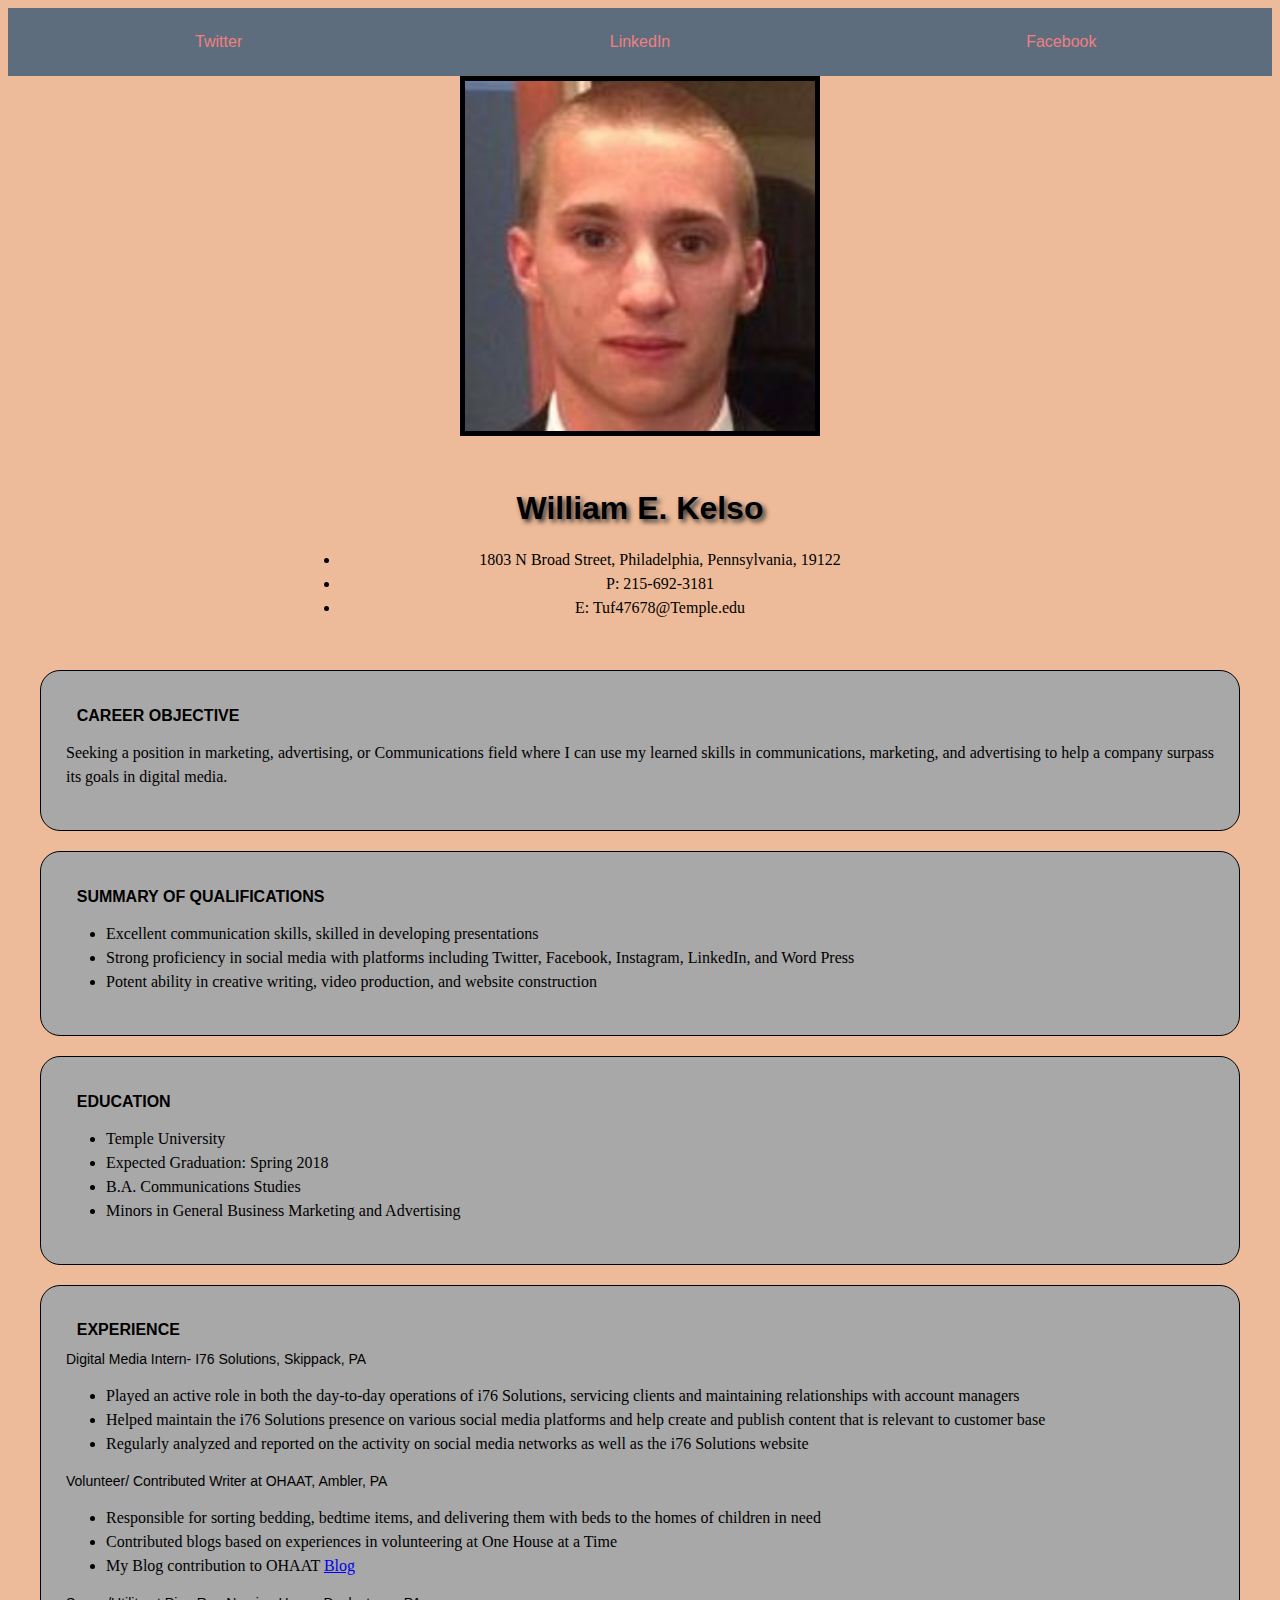
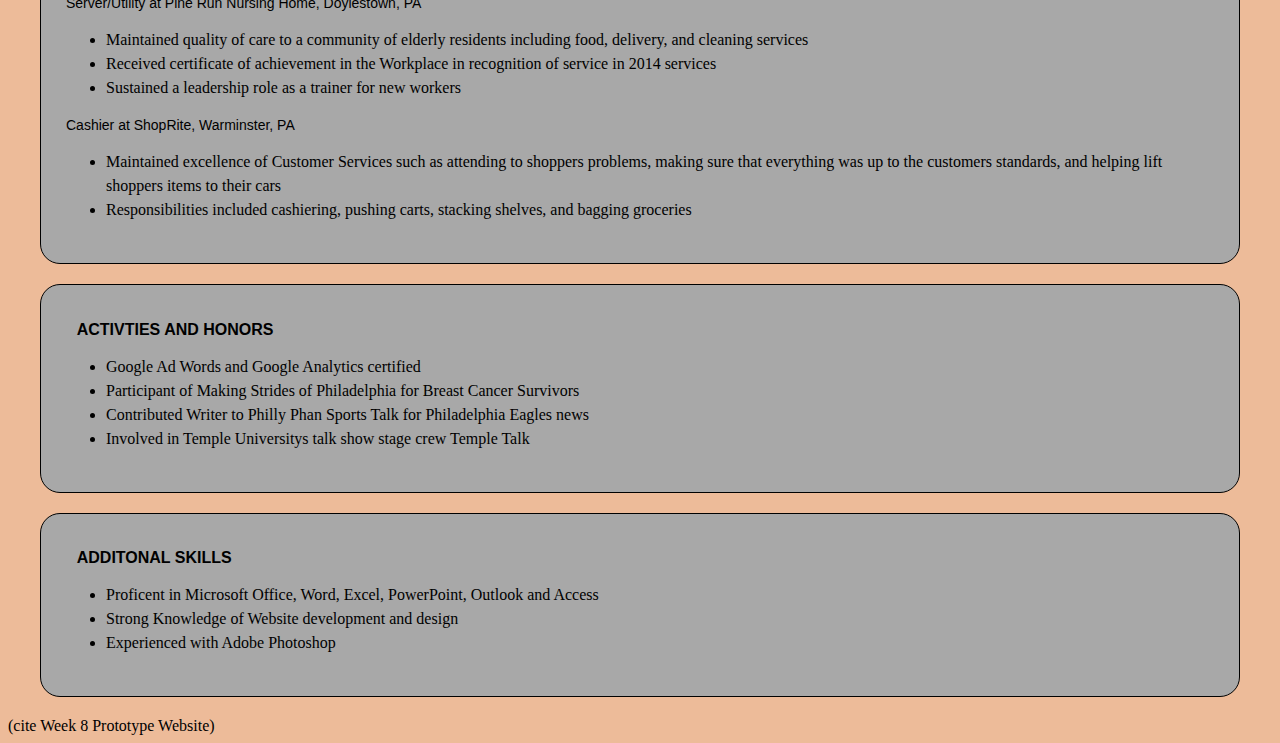
==== index2.html @ 2eea8b63 "Updates" ====
<!DOCTYPE html>
<html>
<head>
	<link rel="stylesheet" type="text/css" href="style.css">
	<title> William Kelso's Resume</title>
</head>
<body>

	<nav class="navigation">
		<a href="https://twitter.com/BillyKelso">Twitter</a><a href="https://www.linkedin.com/in/bill-kelso-58a458b1">LinkedIn</a><a href="https://www.facebook.com/billy.kelso" class="active">Facebook</a>
	</nav>

	<center>
		<img src="Me copy.png" alt="Photo" width="350" height="350" border="5">
	</center>

	<div class="content-container">
		<div class="header">
			<h1>William E. Kelso</h1>
			<ul>
        <li>1803 N Broad Street, Philadelphia, Pennsylvania, 19122 </li>
        <li> P: 215-692-3181<br/></li>
        <li> E: Tuf47678@Temple.edu<br/></li>
    </ul>
		</div>
		<div class="idea-container">
			<section class="idea">
				<div class="idea-inner">
					<article>Career Objective</article>
					<p>Seeking a position in marketing, advertising, or Communications field where I can use my learned skills in communications, marketing, and advertising to help a company surpass its goals in digital media.</p>
				</div>
			</section>
			<section class="idea">
				<div class="idea-inner">
					<article>Summary of Qualifications</article>
					<ul>
			<li>Excellent communication skills, skilled in developing presentations</li>
			<li>Strong proficiency in social media with platforms including Twitter, Facebook, Instagram, LinkedIn, and Word Press</li>
			<li>Potent ability in creative writing, video production, and website construction</li>
					</ul>
				</div>
			</section>
			<section class="idea">
				<div class="idea-inner">
					<h2>Education</h2>
			<ul>
     		 <li>Temple University</li>
      		 <li>Expected Graduation: Spring 2018</li>
       		 <li>B.A. Communications Studies</li>
      	     <li>Minors in General Business Marketing and Advertising</li>
   			 </ul>
				</div>
			</section>
			<section class="idea">
				<div class="idea-inner">
					<h3>Experience</h3>
					<span class="jobs">Digital Media Intern- I76 Solutions, Skippack, PA</span>
					<ul>
      			<li>Played an active role in both the day-to-day operations
      			of i76 Solutions, servicing clients and maintaining relationships with account managers</li>
      			<li>Helped maintain the i76 Solutions presence on various social media platforms and help create and publish content that is relevant to customer base</li>
     		 	<li>Regularly analyzed and reported on the activity on social
      			media networks as well as the i76 Solutions website</li>
   				    </ul>
   				    <span class="jobs">Volunteer/ Contributed Writer at OHAAT, Ambler, PA</span>
   				    <ul>
   				<li>Responsible for sorting bedding, bedtime items, and delivering them with beds to the homes of children in need</li>    	
   				<li>Contributed blogs based on experiences in volunteering at One House at a Time</li>
   				<li> My Blog contribution to OHAAT <span><a href="http://www.ohaat.org/a-volunteers-perspective/">Blog</a></span> </li>
      				</ul>
   					<span class="jobs">Server/Utility at Pine Run Nursing Home, Doylestown, PA</span>
   					<ul>
      			<li>Maintained quality of care to a community of elderly
      				residents including food, delivery, and cleaning services </li>
     	 		<li>Received certificate of achievement in the Workplace in
      				recognition of service in 2014 services</li>
      			<li>Sustained a leadership role as a trainer for new workers  </li>
    				</ul>
    				<span class="jobs">Cashier at ShopRite, Warminster, PA </span>
    				<ul>
      			<li>Maintained excellence of Customer Services such as
      				attending to shoppers problems, making sure that everything was up to the customers standards, and helping lift shoppers items to their cars</li>
      			<li>Responsibilities included cashiering, pushing carts, 		stacking shelves, and bagging groceries</li>
    				</ul>
				</div>
			</section>
			<section class="idea">
				<div class="idea-inner">
					<h4>Activties and Honors</h4>
					<ul>
      				<li>Google Ad Words and Google Analytics certified </li>
      				<li>Participant of Making Strides of Philadelphia for Breast Cancer Survivors</li>
      				<li>Contributed Writer to Philly Phan Sports Talk for Philadelphia Eagles news</li>
      				<li>Involved in Temple Universitys talk show stage crew Temple Talk</li>
				</div>
			</section>
			<section class="idea">
				<div class="idea-inner">
					<h5>Additonal Skills</h5>
					<ul>
      				<li>Proficent in Microsoft Office, Word, Excel, PowerPoint, Outlook and Access</li>
      				<li> Strong Knowledge of Website development and design 
      				</li>
      				<li>Experienced with Adobe Photoshop</li>
   					 </ul>
				</div>
			</section>
		</div>
	</div>
</body>
</html>
(cite Week 8 Prototype Website)
---- style.css ----
.navigation{
			background-color: #5D6D7E;
			
		}
		.navigation a{
			display: inline-block;
			width: 33.3333%;
			text-align: center;
			background-image: center;
			text-decoration: none;
			font-family: sans-serif;
			padding: 25px 0;
			color: #F08080;
		}
		.header{
			text-align: center;
			margin: 50px auto;
			max-width: 680px;
		}
		.header h1{
			font-family: sans-serif;
			font-size: 32px;
		}
		.content-container{
			max-width: 1200px;
			margin: 0 auto;	
		}
		.idea{
			display: inline-block;
			vertical-align: top;
			width: 100%;
			margin-bottom: 20px;

		}
		
		.idea-inner{
			background-color: #A8A8A8;
			padding: 25px;
			border: 1px solid #e1e1e1;
			border-radius: 20px;
			border-color: #000000
			

		}
		.jobs{
		    color: #000000;
		    font-family: sans-serif;
		    font-size: 14px;
		}

		article{
			font-family: sans-serif;
			font-size:1em;
			margin: 0.67em;
			font-weight: bold;
			text-transform: uppercase;

		}
		p{
			line-height: 1.5em;
			text-align: justify;
		}
		li{
			line-height: 1.5em;
			text-align: middle;
		}
		h1{
			font-family: sans-serif;
			font-size: 1em;
			margin: 0.67em;
			font-weight: bold;
			text-shadow: 3px 3px 5px #333;
		
		}
		h2{
			font-family: sans-serif;
			font-size: 1em;
			margin: 0.67em;
			font-weight: bold;
			text-transform: uppercase;
			text-decoration: none;
		}
		h3{
			font-family:sans-serif;
			font-size: 1em;
			margin: 0.67em;
			font-weight: bold;
			text-transform: uppercase;
		}
		h4{
			font-family: sans-serif;
			font-size: 1em;
			margin: 0.67em;
			font-weight: bold;
			text-transform: uppercase;
		}
		h5{
			font-family: sans-serif;
			font-size: 1em;
			margin: 0.67em;
			font-weight: bold;
			text-transform: uppercase;
		}

		@media (max-width: 450px){
			body{background: #85929E;}
		}
		@media (min-width: 451px) and (max-width: 540px){
			body{background:#FBEEE6;}
		}
		@media (min-width: 541px) and (max-width: 768px){
			body{background:#EAFAF1;}
		}
		@media (min-width: 769px) and (max-width: 1024px){
			body{background:#EBF5FB;}
		}
		@media (min-width: 1025px) and (max-width: 1200px){
			body{background:#F5EEF8;}
		}
		@media (min-width: 541px) and (max-width: 768px){
			body{background:#FDEDEC;}
		}
		@media (min-width: 1201px){
			body{background:#EDBB99;}
		}

	
</style>]
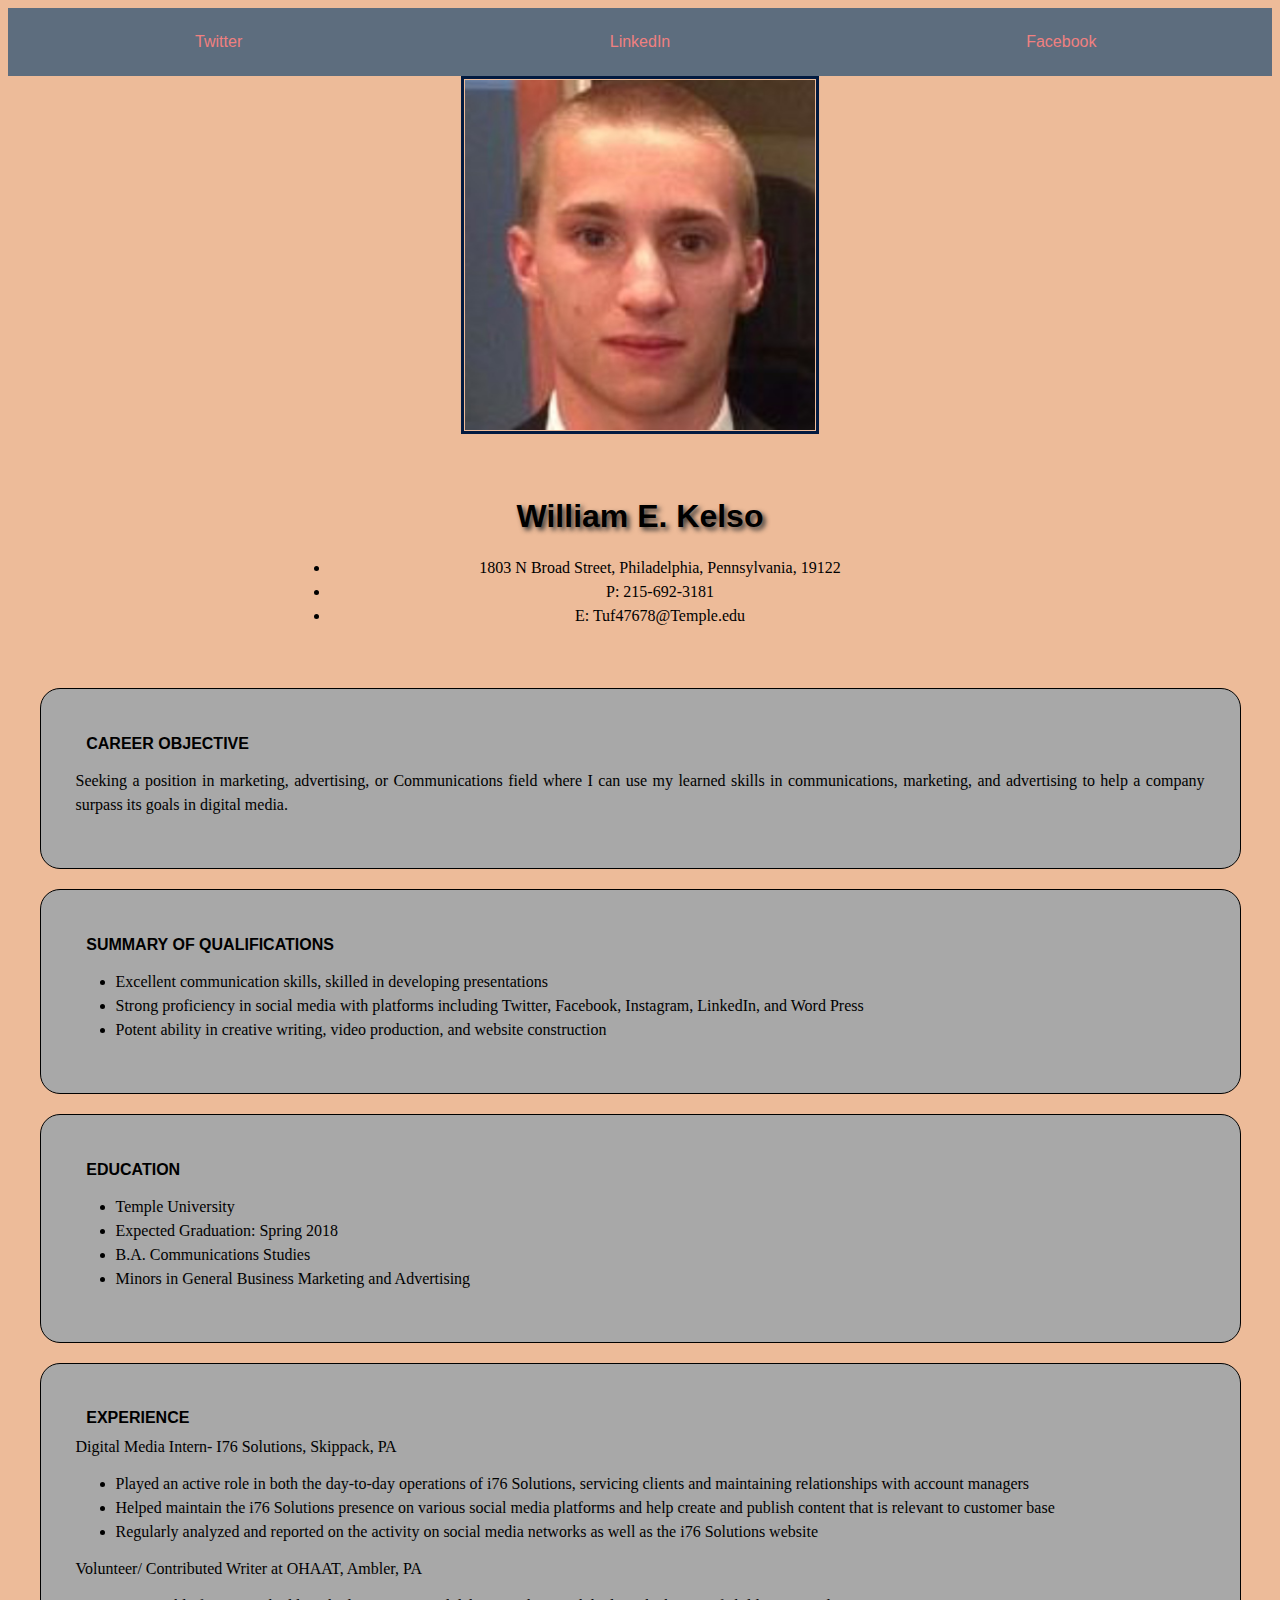
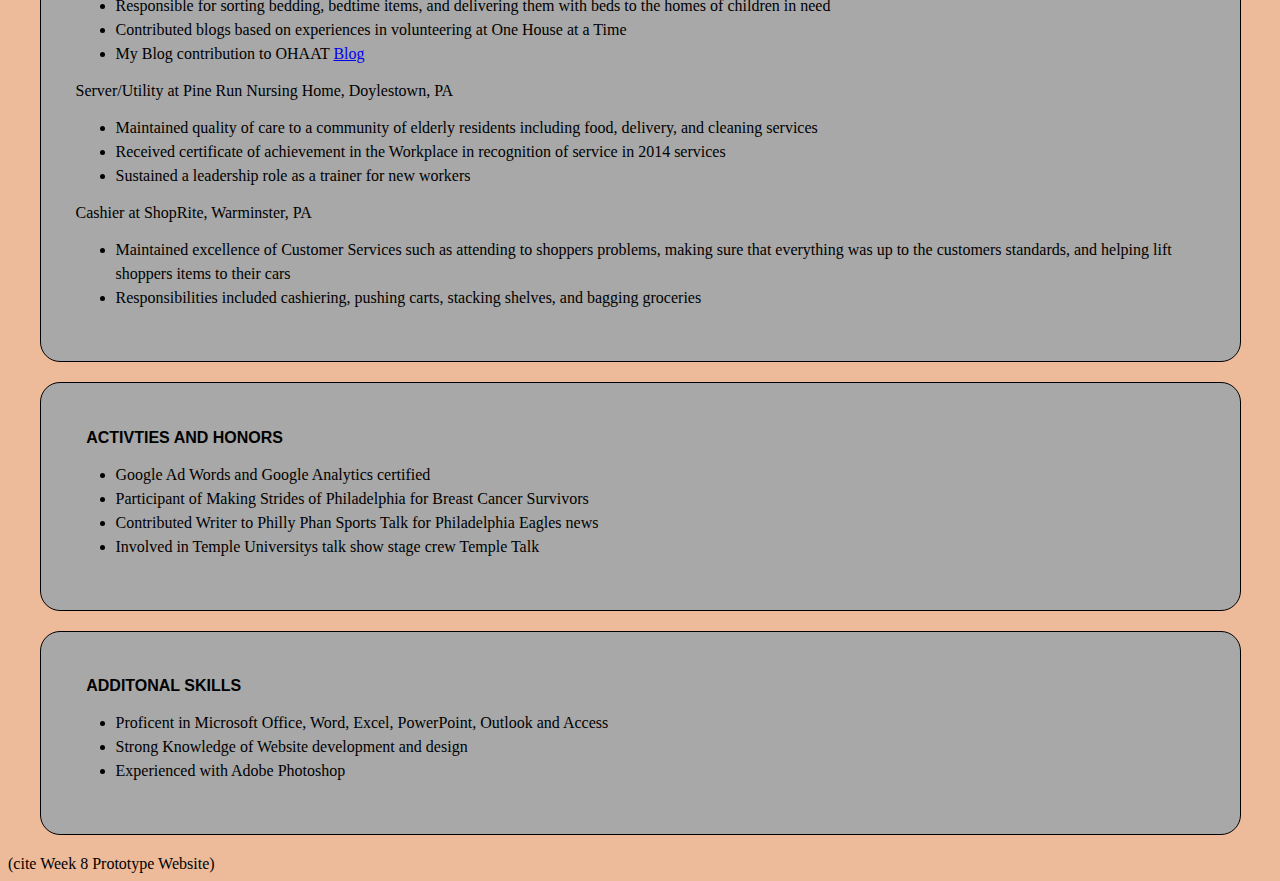
==== commit eb954f61: "Update index2.html" ====
--- a/index2.html
+++ b/index2.html
@@ -11,7 +11,7 @@
 	</nav>
 
 	<center>
-		<img src="Me copy.png" alt="Photo" width="350" height="350" border="5">
+		<img src="Mecopy.png" alt="Photo" width="350" height="350" border="5">
 	</center>
 
 	<div class="content-container">
@@ -109,4 +109,4 @@
 	</div>
 </body>
 </html>
-(cite Week 8 Prototype Website)+(cite Week 8 Prototype Website)
--- a/style.css
+++ b/style.css
@@ -1,7 +1,7 @@
 
 		.navigation{
 			background-color: #5D6D7E;
-			
+
 		}
 		.navigation a{
 			display: inline-block;
@@ -13,19 +13,33 @@
 			padding: 25px 0;
 			color: #F08080;
 		}
+(Week 8 Prototype)
+
+		.center {
+    	margin: auto;
+    	width: 60%;
+    	border: 3px solid #73AD21;
+    	padding: 10px;
+		}
 		.header{
 			text-align: center;
-			margin: 50px auto;
-			max-width: 680px;
+			margin: 60px auto;
+			max-width: 700px;
 		}
 		.header h1{
 			font-family: sans-serif;
 			font-size: 32px;
 		}
 		.content-container{
-			max-width: 1200px;
+			max-width: 1201px;
 			margin: 0 auto;	
 		}
+
+		img{
+			padding: 1px;
+			border: 3px solid #021a40;
+		}
+
 		.idea{
 			display: inline-block;
 			vertical-align: top;
@@ -36,17 +50,17 @@
 		
 		.idea-inner{
 			background-color: #A8A8A8;
-			padding: 25px;
+			padding: 35px;
 			border: 1px solid #e1e1e1;
 			border-radius: 20px;
 			border-color: #000000
-			
+		}
+(Week 8 Prototype)	
 
-		}
 		.jobs{
 		    color: #000000;
 		    font-family: sans-serif;
-		    font-size: 14px;
+		    font-size: 16px;
 		}
 
 		article{
@@ -55,7 +69,6 @@
 			margin: 0.67em;
 			font-weight: bold;
 			text-transform: uppercase;
-
 		}
 		p{
 			line-height: 1.5em;
@@ -103,6 +116,7 @@
 			text-transform: uppercase;
 		}
 
+
 		@media (max-width: 450px){
 			body{background: #85929E;}
 		}
@@ -124,6 +138,10 @@
 		@media (min-width: 1201px){
 			body{background:#EDBB99;}
 		}
+		(Media Queries Video)
+	
+</style>
 
-	
-</style>]+Works Cited
+(Week 8 Prototype Website)
+(https://www.youtube.com/watch?v=VQjy_33t8cg)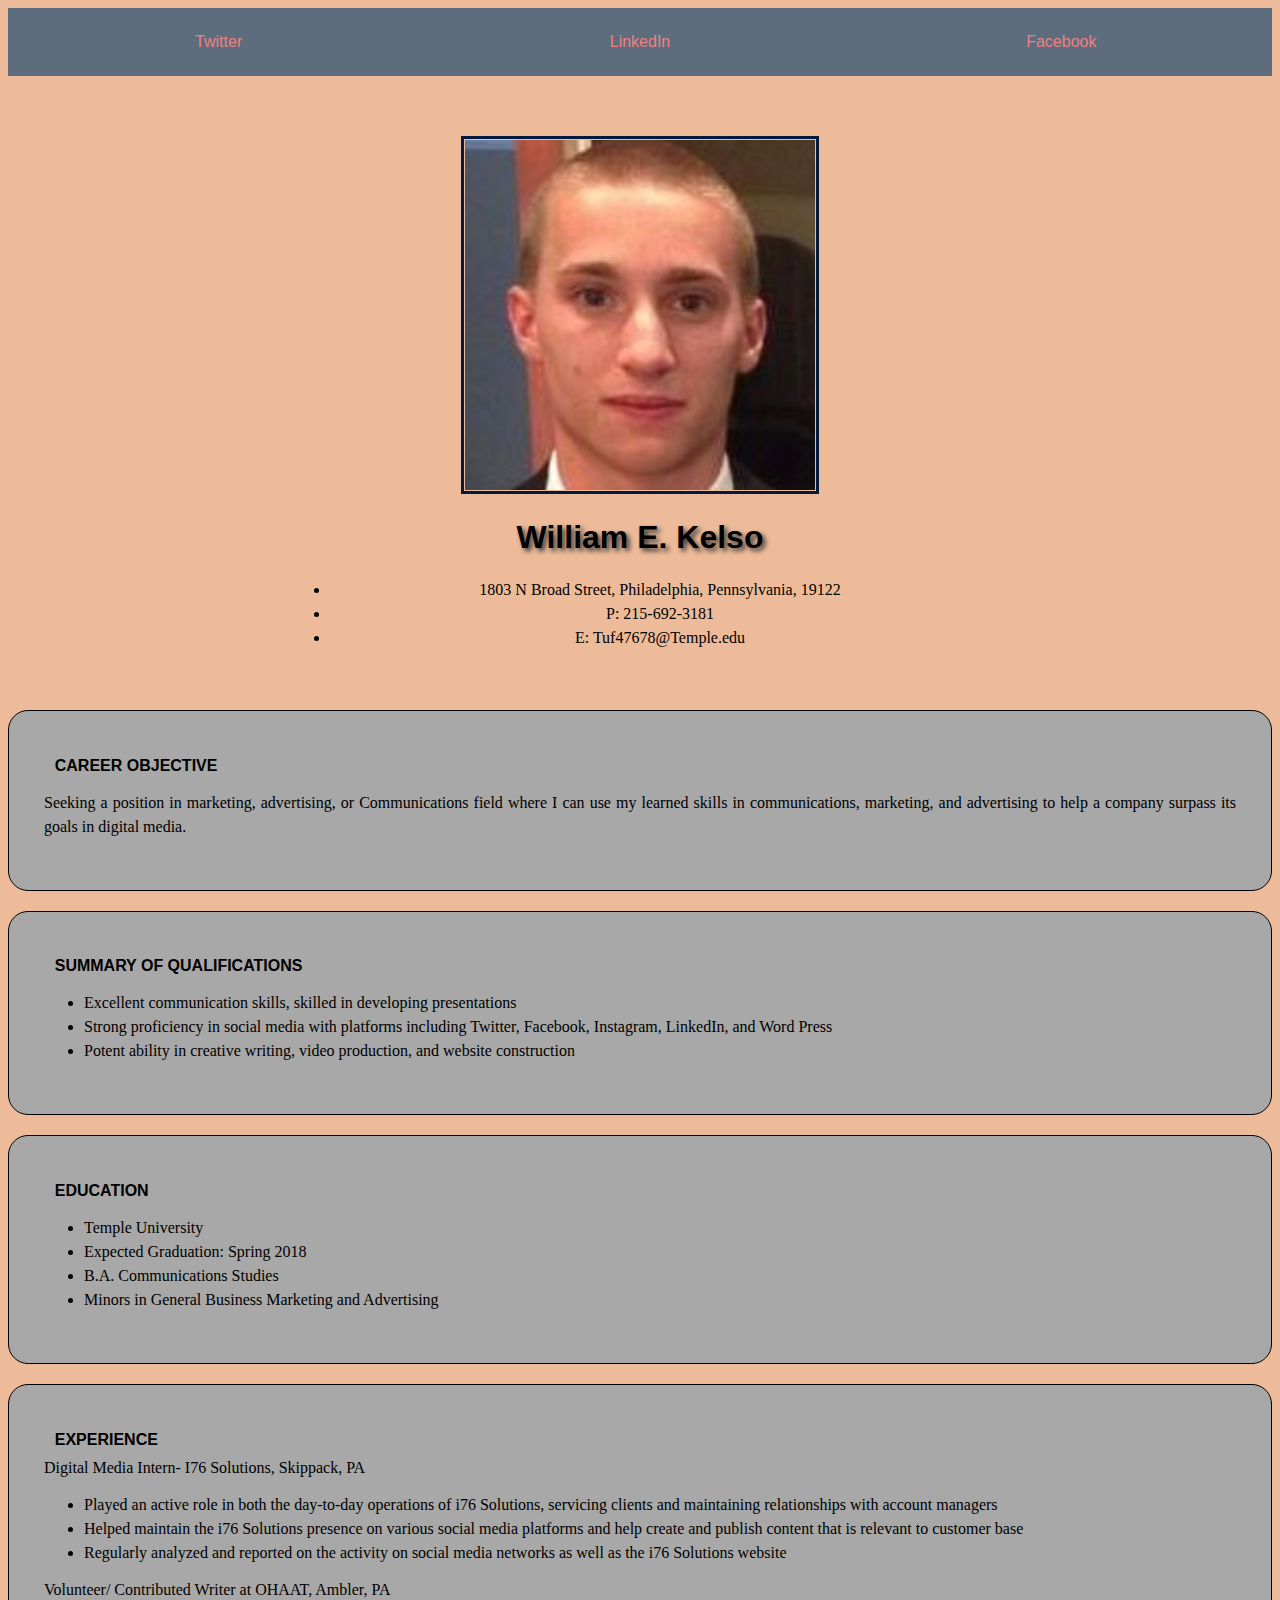
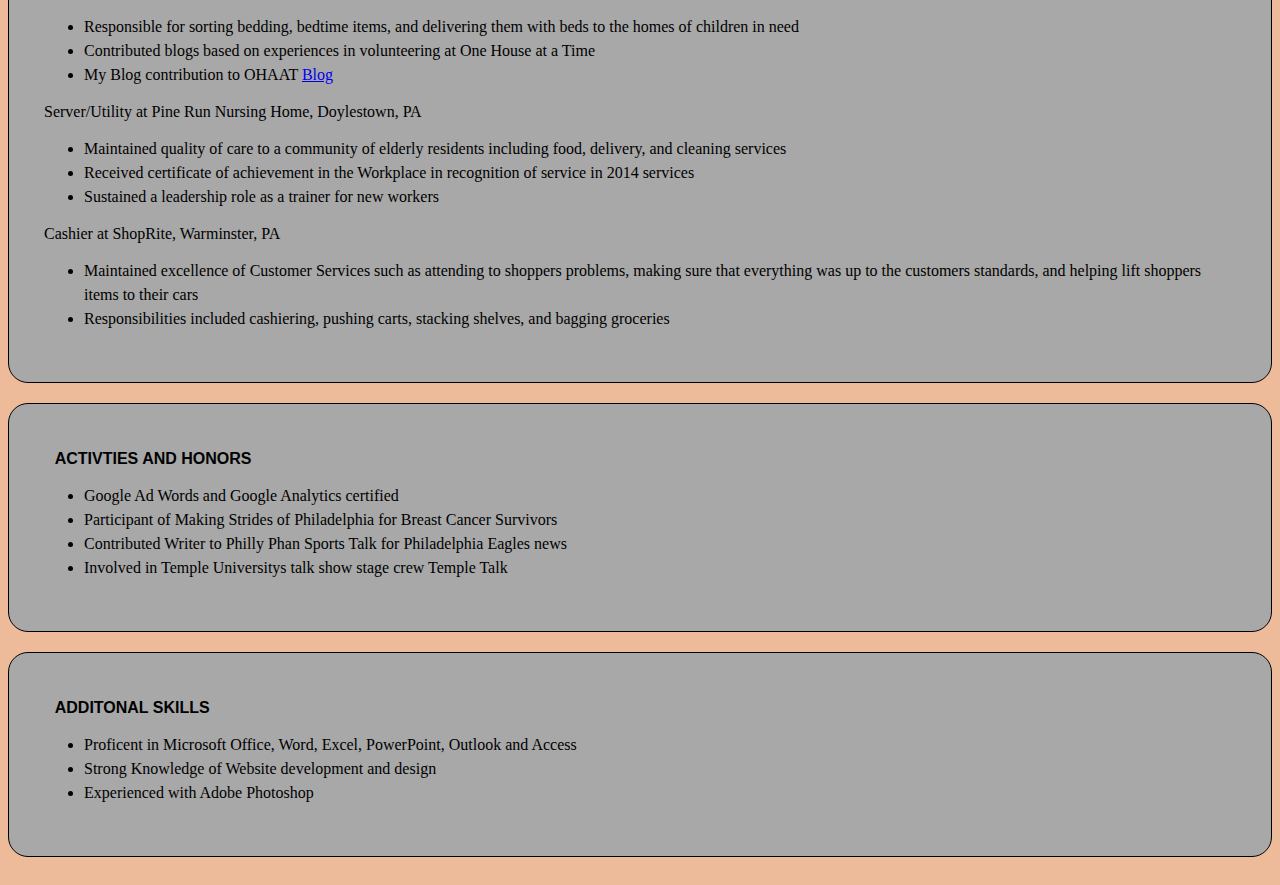
==== commit 27924852: "Update index2.html" ====
--- a/index2.html
+++ b/index2.html
@@ -10,27 +10,25 @@
 		<a href="https://twitter.com/BillyKelso">Twitter</a><a href="https://www.linkedin.com/in/bill-kelso-58a458b1">LinkedIn</a><a href="https://www.facebook.com/billy.kelso" class="active">Facebook</a>
 	</nav>
 
-	<center>
-		<img src="Mecopy.png" alt="Photo" width="350" height="350" border="5">
-	</center>
-
 	<div class="content-container">
 		<div class="header">
-			<h1>William E. Kelso</h1>
+	<img src="Mecopy.png" alt="Photo" width="350" height="350">
+		<h1>William E. Kelso</h1>
 			<ul>
         <li>1803 N Broad Street, Philadelphia, Pennsylvania, 19122 </li>
         <li> P: 215-692-3181<br/></li>
         <li> E: Tuf47678@Temple.edu<br/></li>
     </ul>
 		</div>
+	</div>
 		<div class="idea-container">
-			<section class="idea">
+			<div class="idea">
 				<div class="idea-inner">
 					<article>Career Objective</article>
 					<p>Seeking a position in marketing, advertising, or Communications field where I can use my learned skills in communications, marketing, and advertising to help a company surpass its goals in digital media.</p>
 				</div>
-			</section>
-			<section class="idea">
+			</div>
+			<div class="idea">
 				<div class="idea-inner">
 					<article>Summary of Qualifications</article>
 					<ul>
@@ -39,7 +37,7 @@
 			<li>Potent ability in creative writing, video production, and website construction</li>
 					</ul>
 				</div>
-			</section>
+			</div>
 			<section class="idea">
 				<div class="idea-inner">
 					<h2>Education</h2>
@@ -92,8 +90,9 @@
       				<li>Participant of Making Strides of Philadelphia for Breast Cancer Survivors</li>
       				<li>Contributed Writer to Philly Phan Sports Talk for Philadelphia Eagles news</li>
       				<li>Involved in Temple Universitys talk show stage crew Temple Talk</li>
-				</div>
-			</section>
+      			</ul>
+			</div>
+		</section>
 			<section class="idea">
 				<div class="idea-inner">
 					<h5>Additonal Skills</h5>
@@ -106,7 +105,5 @@
 				</div>
 			</section>
 		</div>
-	</div>
 </body>
 </html>
-(cite Week 8 Prototype Website)
